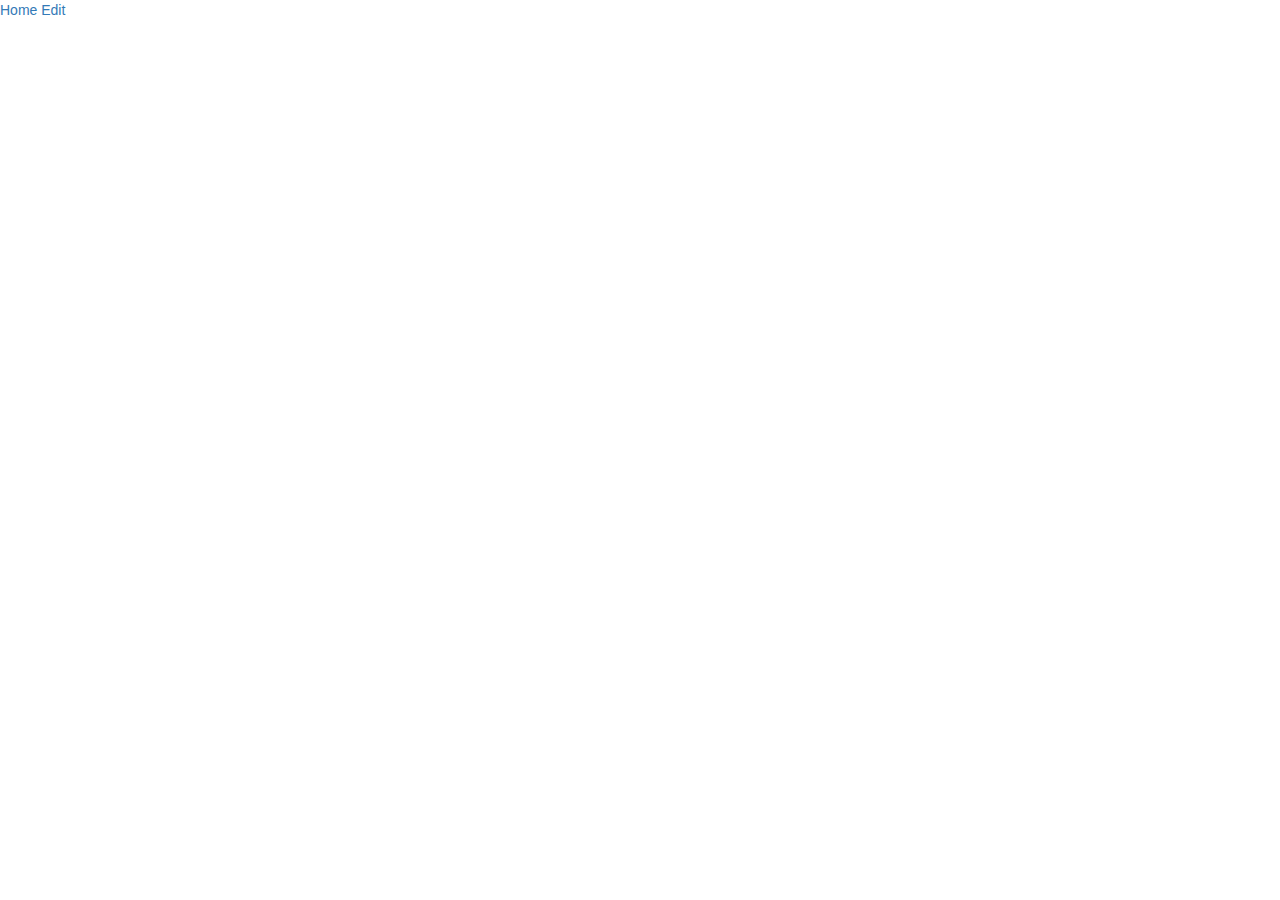
==== index.html @ 3e681c48 "Practice App for New Angular Router 1.4" ====
<!DOCTYPE html>
<html>
<head lang="en">
    <meta charset="UTF-8">
    <title></title>
    <script src="./bower_components/angular/angular.js"></script>

    <link rel="stylesheet" href="./bower_components/angular-material/angular-material.css"/>
    <link rel="stylesheet" href="./bower_components/bootstrap/dist/css/bootstrap.min.css"/>
    <link rel="stylesheet" href="./bower_components/angular-material-icons/angular-material-icons.css"/>

    <script src="./bower_components/angular-aria/angular-aria.js"></script>
    <script src="./bower_components/angular-animate/angular-animate.js"></script>
    <script src="./bower_components/angular-material/angular-material.js"></script>

    <script src="./bower_components/angular-new-router/dist/router.es5.js"></script>

    <script src="./bower_components/angular-material-icons/angular-material-icons.js"></script>

    <script src="./js/app.js"></script>
    <script src="./components/home/home.js"></script>
    <script src="./components/edit/edit.js"></script>
    <script src="./js/services/service.js" ></script>

    <script src="./bower_components/jquery/dist/jquery.js"></script>
    <script src="./bower_components/bootstrap/dist/js/bootstrap.min.js"></script>

</head>
<body ng-app="UserApp">

<div ng-controller="AppCtrl as Ctrl">
    <a ng-link="home">Home</a>
    <a ng-link="edit">Edit</a>
    <div ng-viewport="" class="container"></div>
</div>

</body>
</html>
---- bower_components/angular-material-icons/angular-material-icons.css ----
/*!
 * Angular Material Design
 * https://github.com/angular/material
 * @license MIT
 * v0.9.7
 */
/* mixin definition ; sets LTR and RTL within the same style call */

md-autocomplete button ng-md-icon {
    position: absolute;
    top: 50%;
    left: 50%;
    -webkit-transform: translate3d(-50%, -50%, 0) scale(0.9);
    transform: translate3d(-50%, -50%, 0) scale(0.9);
}

md-autocomplete button ng-md-icon path {
    stroke-width: 0;
}

.md-button.ng-md-icon {
    padding: 0;
    background: none;
}

.md-button.md-fab ng-md-icon {
    margin-top: 0;
}

md-checkbox .ng-md-icon {
    transition: 240ms;
    position: absolute;
    top: 0;
    left: 0;
    width: 18px;
    height: 18px;
    border: 2px solid;
    border-radius: 2px;
}

md-checkbox.md-checked .ng-md-icon {
    border: none;
}

md-checkbox.md-checked .ng-md-icon:after {
    -webkit-transform: rotate(45deg);
    transform: rotate(45deg);
    position: absolute;
    left: 6px;
    top: 2px;
    display: table;
    width: 6px;
    height: 12px;
    border: 2px solid;
    border-top: 0;
    border-left: 0;
    content: '';
}

.md-chips .md-chip .md-chip-remove ng-md-icon {
    height: 18px;
    width: 18px;
    position: absolute;
    top: 50%;
    left: 50%;
    -webkit-transform: translate3d(-50%, -50%, 0);
    transform: translate3d(-50%, -50%, 0);
}

ng-md-icon {
    margin: auto;
    background-repeat: no-repeat no-repeat;
    display: inline-block;
    vertical-align: middle;
    fill: currentColor;
    height: 24px;
    width: 24px;
}

ng-md-icon svg {
    pointer-events: none;
}

ng-md-icon[md-font-icon] {
    line-height: 1;
    width: auto;
}

md-input-container > ng-md-icon {
    position: absolute;
    top: 5px;
    left: 2px;
}

md-input-container > ng-md-icon + input {
    margin-left: 36px;
}

md-input-container.md-icon-float > ng-md-icon {
    top: 26px;
    left: 2px;
}

md-input-container.md-icon-float > ng-md-icon + input {
    margin-left: 36px;
}

@media screen and (-ms-high-contrast: active) {
    md-input-container.md-default-theme > ng-md-icon {
        fill: #fff;
    }
}

md-list-item > div.md-primary > ng-md-icon,
md-list-item > div.md-secondary > ng-md-icon,
md-list-item > ng-md-icon:first-child,
md-list-item > ng-md-icon.md-secondary,
md-list-item .md-list-item-inner > div.md-primary > ng-md-icon,
md-list-item .md-list-item-inner > div.md-secondary > ng-md-icon,
md-list-item .md-list-item-inner > ng-md-icon:first-child,
md-list-item .md-list-item-inner > ng-md-icon.md-secondary {
    width: 24px;
    margin-top: 16px;
    margin-bottom: 12px;
    box-sizing: content-box;
}

md-list-item > ng-md-icon:first-child,
md-list-item .md-list-item-inner > ng-md-icon:first-child {
    margin-right: 32px;
}

md-list-item.md-2-line > ng-md-icon:first-child,
md-list-item.md-2-line > .md-no-style > ng-md-icon:first-child {
    -webkit-align-self: flex-start;
    -ms-flex-item-align: start;
    align-self: flex-start;
}

md-list-item.md-3-line > ng-md-icon:first-child,
md-list-item.md-3-line > .md-no-style > ng-md-icon:first-child {
    margin-top: 16px;
}

md-tabs-wrapper md-prev-button ng-md-icon,
md-tabs-wrapper md-next-button ng-md-icon {
    position: absolute;
    top: 50%;
    left: 50%;
    -webkit-transform: translate3d(-50%, -50%, 0);
    transform: translate3d(-50%, -50%, 0);
}

md-tabs-wrapper md-next-button ng-md-icon {
    -webkit-transform: translate3d(-50%, -50%, 0) rotate(180deg);
    transform: translate3d(-50%, -50%, 0) rotate(180deg);
}
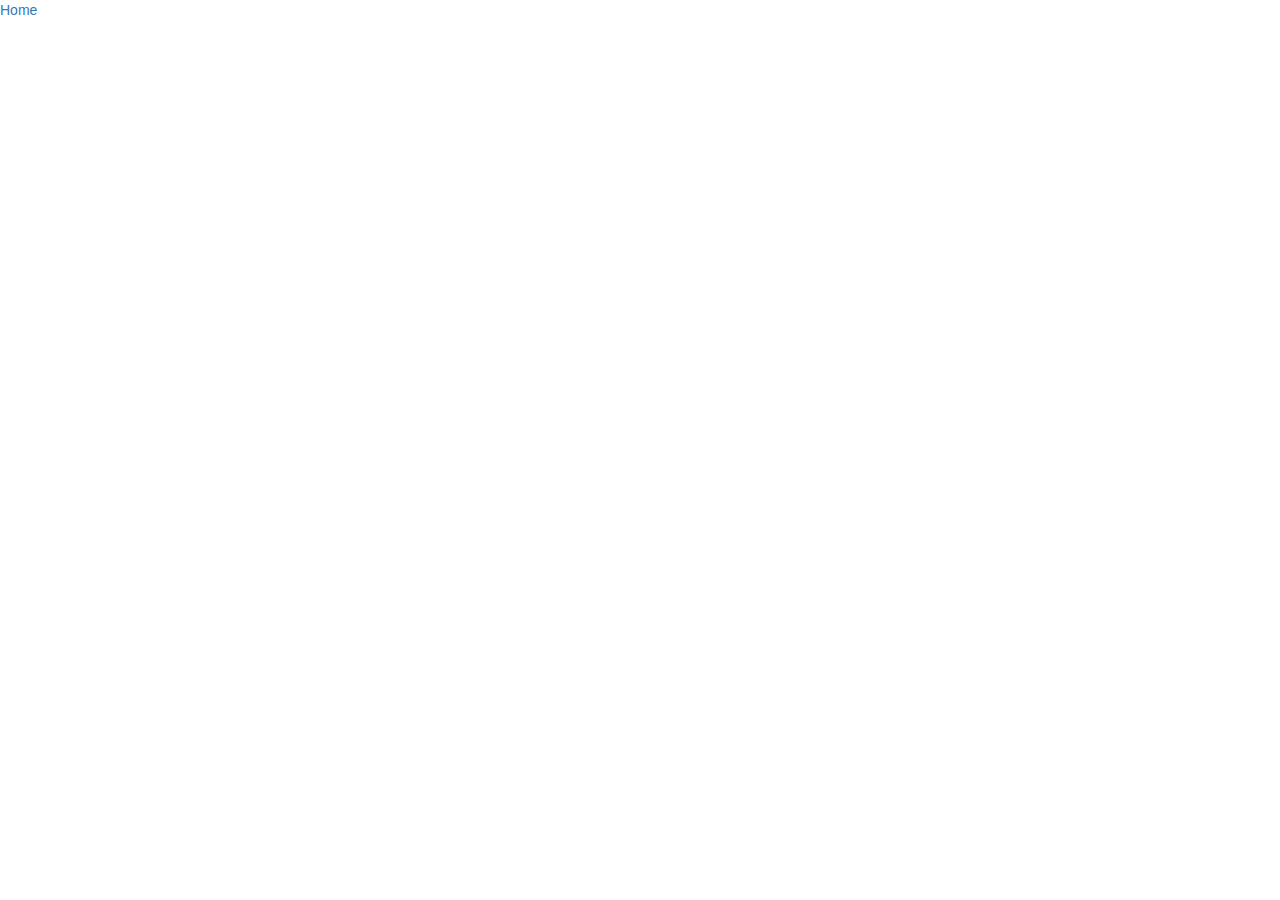
==== commit c966dd97: "EDIT Issue" ====
--- a/index.html
+++ b/index.html
@@ -13,24 +13,27 @@
     <script src="./bower_components/angular-animate/angular-animate.js"></script>
     <script src="./bower_components/angular-material/angular-material.js"></script>
 
+    <script src="./bower_components/angular-material-icons/angular-material-icons.js"></script>
     <script src="./bower_components/angular-new-router/dist/router.es5.js"></script>
-
-    <script src="./bower_components/angular-material-icons/angular-material-icons.js"></script>
-
-    <script src="./js/app.js"></script>
-    <script src="./components/home/home.js"></script>
-    <script src="./components/edit/edit.js"></script>
-    <script src="./js/services/service.js" ></script>
 
     <script src="./bower_components/jquery/dist/jquery.js"></script>
     <script src="./bower_components/bootstrap/dist/js/bootstrap.min.js"></script>
+
+    <script src="./js/app.js"></script>
+    <script src="./js/services/service.js" ></script>
+    <script src="./components/home/home.js"></script>
+    <script src="./components/edit/edit.js"></script>
+    <script src="./components/check/check.js"></script>
+
+
+
 
 </head>
 <body ng-app="UserApp">
 
 <div ng-controller="AppCtrl as Ctrl">
     <a ng-link="home">Home</a>
-    <a ng-link="edit">Edit</a>
+    <!--<a ng-link="edit">Edit</a>-->
     <div ng-viewport="" class="container"></div>
 </div>
 
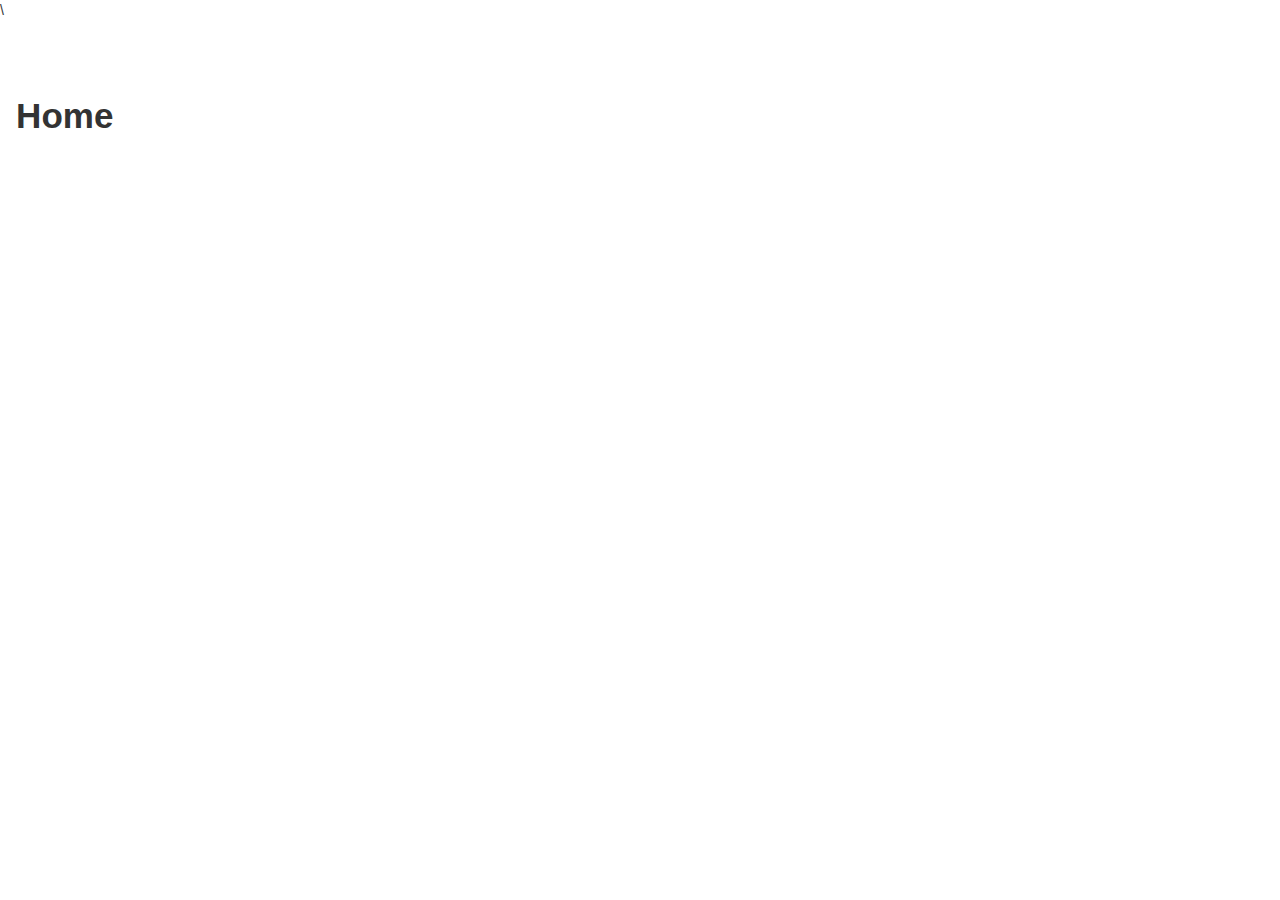
==== commit f9df4721: "Firebase Addittion in User App" ====
--- a/index.html
+++ b/index.html
@@ -9,6 +9,7 @@
     <link rel="stylesheet" href="./bower_components/bootstrap/dist/css/bootstrap.min.css"/>
     <link rel="stylesheet" href="./bower_components/angular-material-icons/angular-material-icons.css"/>
 
+
     <script src="./bower_components/angular-aria/angular-aria.js"></script>
     <script src="./bower_components/angular-animate/angular-animate.js"></script>
     <script src="./bower_components/angular-material/angular-material.js"></script>
@@ -19,20 +20,30 @@
     <script src="./bower_components/jquery/dist/jquery.js"></script>
     <script src="./bower_components/bootstrap/dist/js/bootstrap.min.js"></script>
 
+    <script src="./bower_components/firebase/firebase.js"></script>\
+    <script src="./bower_components/angularfire/dist/angularfire.js"></script>
+
     <script src="./js/app.js"></script>
     <script src="./js/services/service.js" ></script>
+    <script src="./js/factory/arrayRef.js"></script>
     <script src="./components/home/home.js"></script>
     <script src="./components/edit/edit.js"></script>
-    <script src="./components/check/check.js"></script>
 
 
 
+    <link rel="stylesheet" href="./css/style.css"/>
 
 </head>
 <body ng-app="UserApp">
-
 <div ng-controller="AppCtrl as Ctrl">
-    <a ng-link="home">Home</a>
+    <md-content>
+        <md-toolbar class="md-tall md-warn md-hue-3">
+            <span flex></span>
+            <h2 class="md-toolbar-tools md-toolbar-tools-bottom">
+                <span class="md-flex"><a class="headerLink" ng-link="home">Home</a></span>
+            </h2>
+        </md-toolbar>
+    </md-content>
     <!--<a ng-link="edit">Edit</a>-->
     <div ng-viewport="" class="container"></div>
 </div>
--- a/css/style.css
+++ b/css/style.css
@@ -0,0 +1,15 @@
+.headerLink {
+    font-size: 35px;
+    text-decoration: none !important;
+    font-weight: bold;
+    font-family: Calibri, Cambria, sans-serif;
+}
+
+.headerLink:hover{
+    color: rgba(215, 22, 0, 0.94);
+}
+
+.headerLink:visited {
+    color: rgba(221, 31, 103, 0.94);
+}
+
